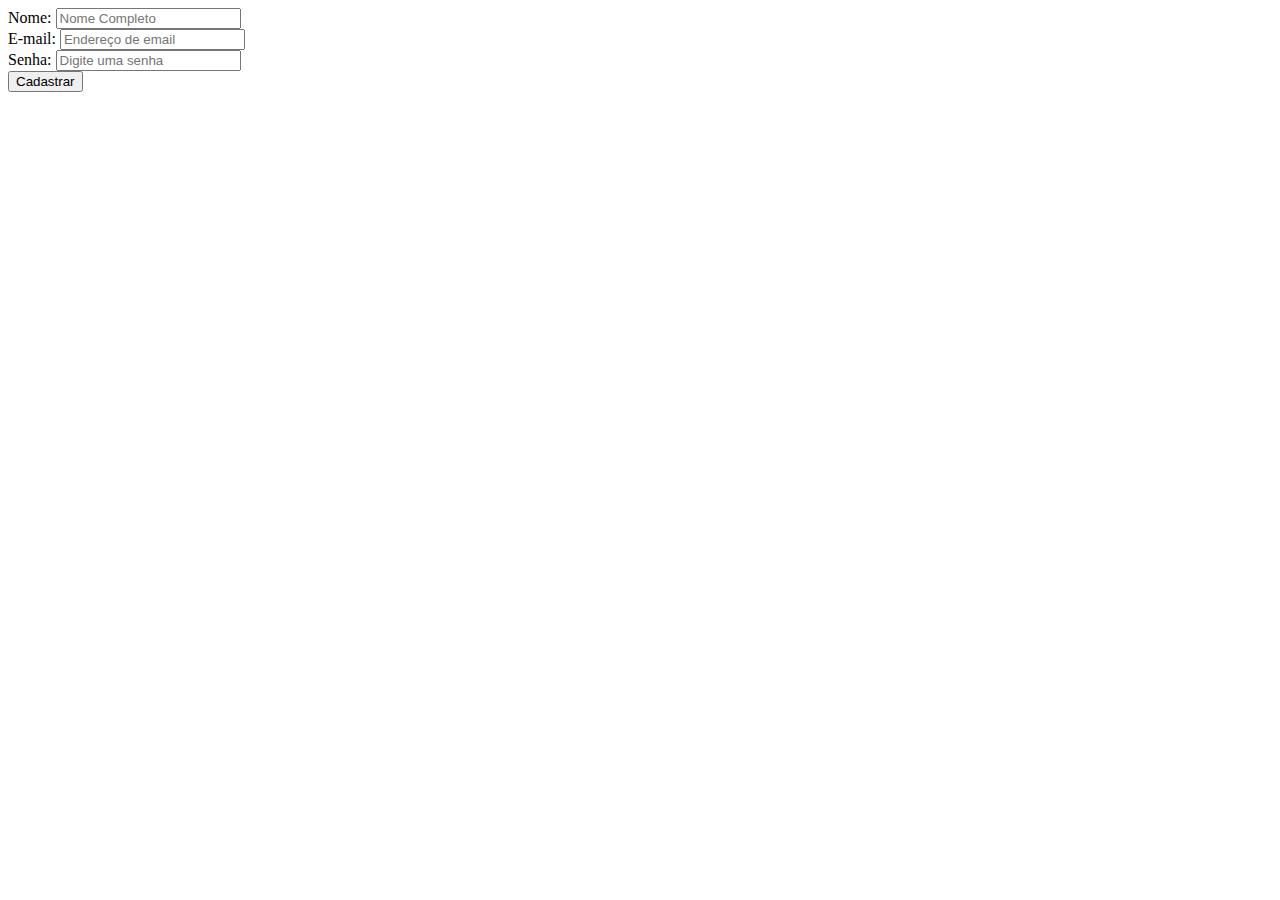
==== index.html @ 381b7cee "criado formulario     exercicio 2 do curso" ====
<!DOCTYPE html>
<html lang="en">
<head>
    <meta charset="UTF-8">
    <meta name="viewport" content="width=device-width, initial-scale=1.0">
    <title>Document</title>
</head>
<body>
    <form action="">
    <div class="form-group">
        <label for="nome" >Nome: </label>
        <input type="text" id="nome" placeholder="Nome Completo">
    </div>

    <div class="form-group">
      <label for="email" > E-mail: </label>
      <input type="email" class="form-control" name="email" id="email" aria-describedby="emailHelpId" placeholder="Endereço de email">
    </div>

    <div class="form-group">
        <label for="password">Senha: </label>
        <input type="password" class="form-control" name="password" id="password" placeholder="Digite uma senha">
    </div>
    <div class="submit-button">
        <button type="submit">Cadastrar</button>
    </div>
    </form>
</body>
</html>
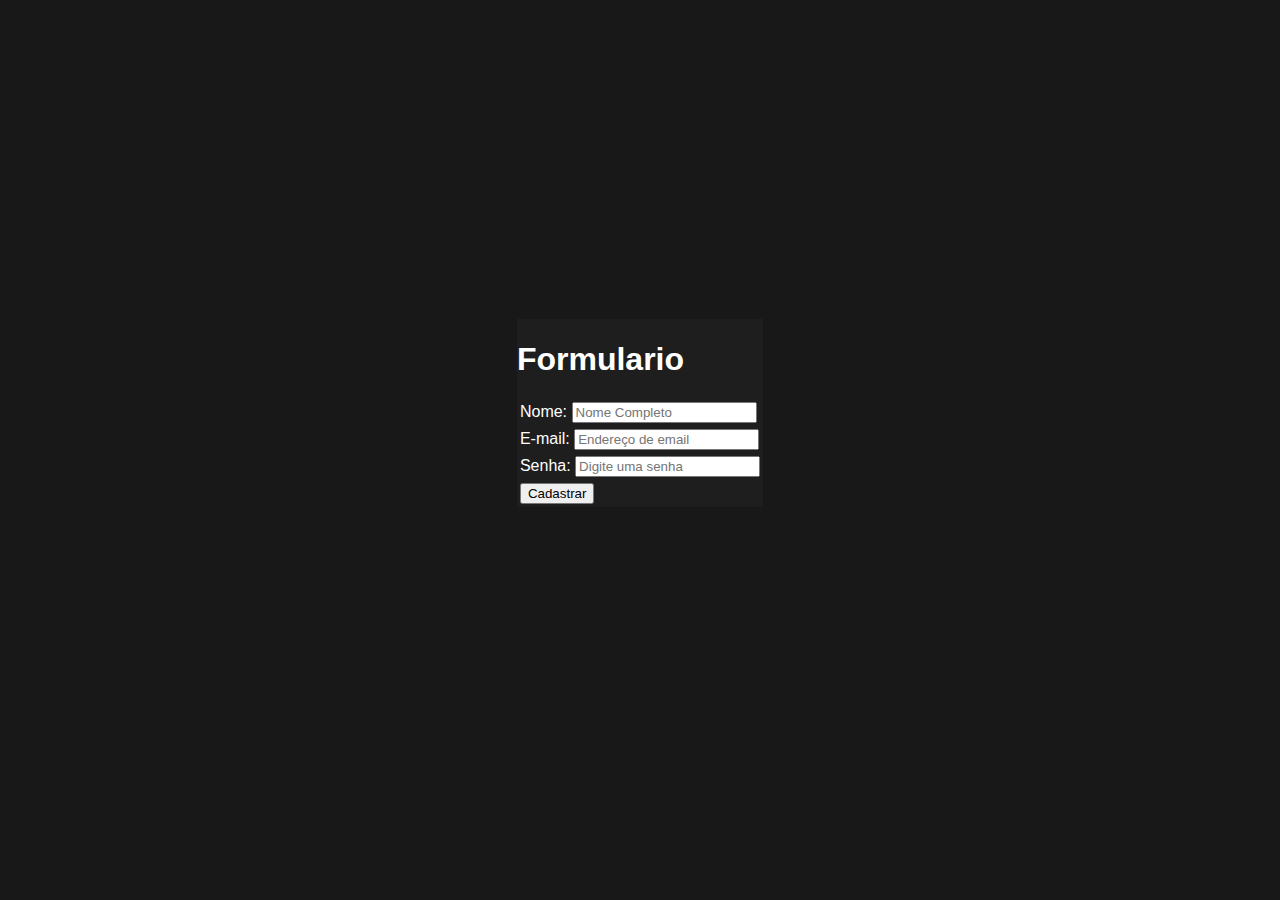
==== commit edb89a40: "formulari editado     aplicação de CSS simples" ====
--- a/index.html
+++ b/index.html
@@ -1,29 +1,33 @@
 <!DOCTYPE html>
-<html lang="en">
+<html lang="pt-br">
 <head>
     <meta charset="UTF-8">
     <meta name="viewport" content="width=device-width, initial-scale=1.0">
-    <title>Document</title>
+    <title>Formulário</title>
+    <link rel="stylesheet" href="style.css">
 </head>
 <body>
-    <form action="">
-    <div class="form-group">
-        <label for="nome" >Nome: </label>
-        <input type="text" id="nome" placeholder="Nome Completo">
+    <div class="content">
+        <h1 class="h1">Formulario</h1>
+        <form action="">
+            <div class="form-group">
+                <label for="nome" >Nome: </label>
+                <input type="text" id="nome" placeholder="Nome Completo">
+            </div>
+
+            <div class="form-group">
+                <label for="email" > E-mail: </label>
+                <input type="email" class="form-control" name="email" id="email" aria-describedby="emailHelpId" placeholder="Endereço de email">
+            </div>
+
+            <div class="form-group">
+                <label for="password">Senha: </label>
+                <input type="password" class="form-control" name="password" id="password" placeholder="Digite uma senha">
+            </div>
+            <div class="submit-button">
+                <button type="submit">Cadastrar</button>
+            </div>
+        </form>
     </div>
-
-    <div class="form-group">
-      <label for="email" > E-mail: </label>
-      <input type="email" class="form-control" name="email" id="email" aria-describedby="emailHelpId" placeholder="Endereço de email">
-    </div>
-
-    <div class="form-group">
-        <label for="password">Senha: </label>
-        <input type="password" class="form-control" name="password" id="password" placeholder="Digite uma senha">
-    </div>
-    <div class="submit-button">
-        <button type="submit">Cadastrar</button>
-    </div>
-    </form>
 </body>
 </html>--- a/style.css
+++ b/style.css
@@ -0,0 +1,22 @@
+:root{
+    --color-dark1: #181818;
+    --color-dark2: #1e1e1e;
+
+}
+body{
+    display: flex;
+    justify-content: center;
+    align-items: center;
+    font-family: Arial, Helvetica, sans-serif;
+    height: 90vh;
+    background-color: var(--color-dark1);
+}
+
+.form-group, .submit-button{
+    padding: 3px;
+    color: white;
+}
+.content{
+    background-color: var(--color-dark2);
+    color: white;
+}